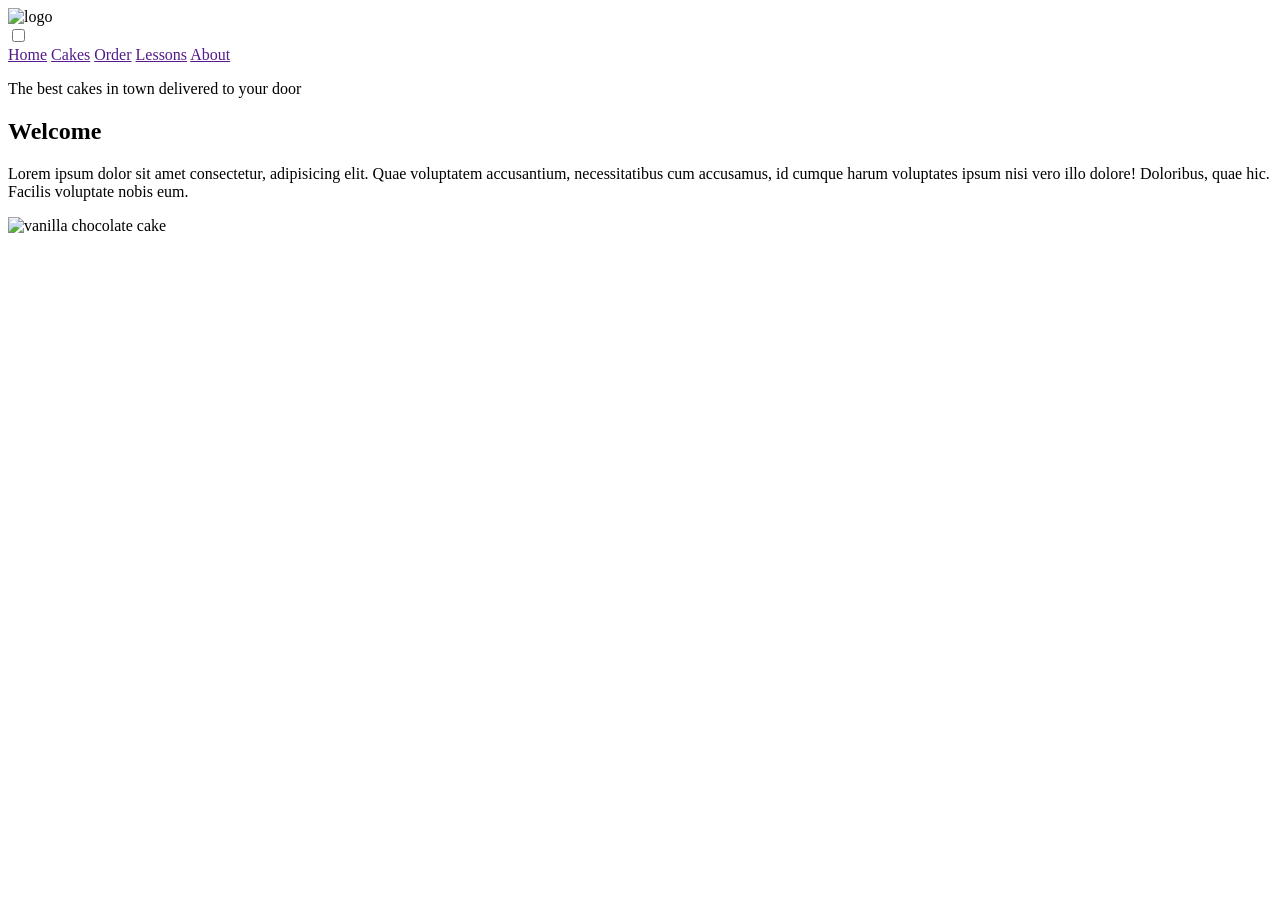
==== Cakes-Co/index.html @ e1bc96d1 "added google font style to webpage" ====
<!DOCTYPE html>
<html lang="en">
  <head>
    <meta charset="UTF-8" />
    <meta name="viewport" content="width=device-width, initial-scale=1.0" />
    <meta http-equiv="X-UA-Compatible" content="ie=edge" />
    <title>Responsive Cake webpage</title>
    <link rel="stylesheet" href="style.css" />
    <link href="https://fonts.googleapis.com/css2?family=Roboto:wght@400;700&display=swap" rel="stylesheet">
  </head>

  <body>
    <!-- header -->
    <header>
      <img class="logo-img" src="./img/logo.png" alt="logo" />
      <div class="inner-header">
        <label class="ham-label" for="ham-checkbox">
          <input type="checkbox" id="ham-checkbox" />
        </label>
        <aside class="menu-aside">
          <nav>
            <a href="">Home</a>
            <a href="">Cakes</a>
            <a href="">Order</a>
            <a href="">Lessons</a>
            <a href="">About</a>
          </nav>
        </aside>
        <p class="motto-p">The best cakes in town delivered to your door</p>
      </div>
    </header>
    <!-- main -->
    <main>
      <section class="p-sec">
        <h1>Welcome</h1>
        <p>
          Lorem ipsum dolor sit amet consectetur, adipisicing elit. Quae
          voluptatem accusantium, necessitatibus cum accusamus, id cumque harum
          voluptates ipsum nisi vero illo dolore! Doloribus, quae hic. Facilis
          voluptate nobis eum.
        </p>
      </section>
      <section class="hero-sec">
        <img src="./img/background-img.webp" alt="vanilla chocolate cake" />
      </section>
      <section class="img-sec">
        <img src="./img/img1.avif" alt="" />
        <img src="./img/img2.jpeg" alt="" />
        <img src="./img/img3.jpeg" alt="" />
        <img src="./img/img4.jpeg" alt="" />
      </section>
    </main>

    <!-- Add your markup here -->
    <!-- Add your markup here -->
    <!-- Add your markup here -->
    <!-- Add your markup here -->
  </body>
</html>
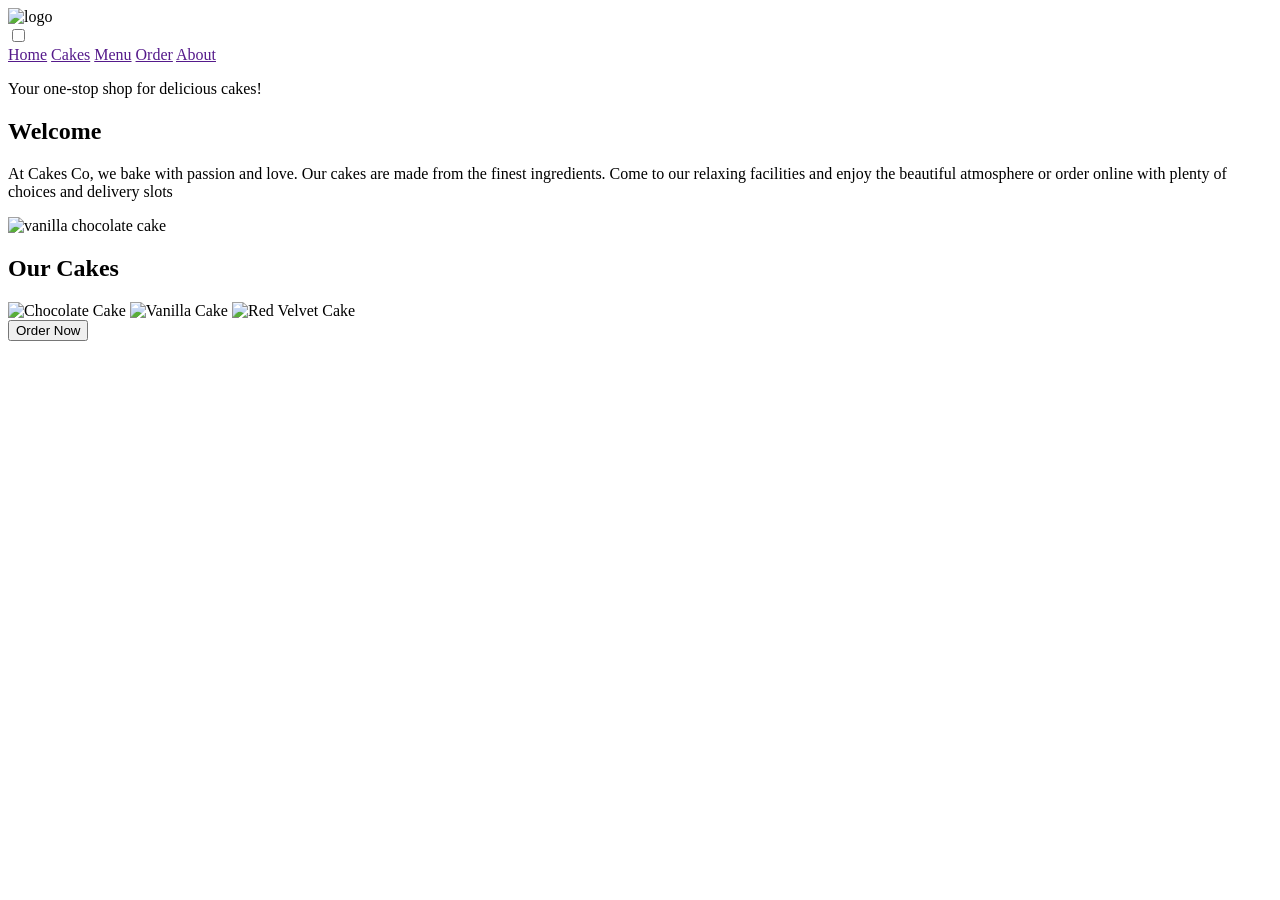
==== commit 1227c366: "section menu added" ====
--- a/Cakes-Co/index.html
+++ b/Cakes-Co/index.html
@@ -21,12 +21,12 @@
           <nav>
             <a href="">Home</a>
             <a href="">Cakes</a>
+            <a href="">Menu</a>
             <a href="">Order</a>
-            <a href="">Lessons</a>
             <a href="">About</a>
           </nav>
         </aside>
-        <p class="motto-p">The best cakes in town delivered to your door</p>
+        <p class="motto-p">Your one-stop shop for delicious cakes!</p>
       </div>
     </header>
     <!-- main -->
@@ -34,21 +34,23 @@
       <section class="p-sec">
         <h1>Welcome</h1>
         <p>
-          Lorem ipsum dolor sit amet consectetur, adipisicing elit. Quae
-          voluptatem accusantium, necessitatibus cum accusamus, id cumque harum
-          voluptates ipsum nisi vero illo dolore! Doloribus, quae hic. Facilis
-          voluptate nobis eum.
+          At Cakes Co, we bake with passion and love. Our cakes are made from the finest ingredients. 
+          Come to our relaxing facilities and enjoy the beautiful atmosphere or order online with plenty of choices and delivery slots
         </p>
       </section>
       <section class="hero-sec">
         <img src="./img/background-img.webp" alt="vanilla chocolate cake" />
       </section>
-      <section class="img-sec">
-        <img src="./img/img1.avif" alt="" />
-        <img src="./img/img2.jpeg" alt="" />
-        <img src="./img/img3.jpeg" alt="" />
-        <img src="./img/img4.jpeg" alt="" />
-      </section>
+      <section id="menu">
+        <h2>Our Cakes</h2>
+        <div class="cake-gallery">
+            <img src="cake1.jpg" alt="Chocolate Cake">
+            <img src="cake2.jpg" alt="Vanilla Cake">
+            <img src="cake3.jpg" alt="Red Velvet Cake">
+        </div>
+    </section>
+  
+      <button>Order Now</button>
     </main>
 
     <!-- Add your markup here -->
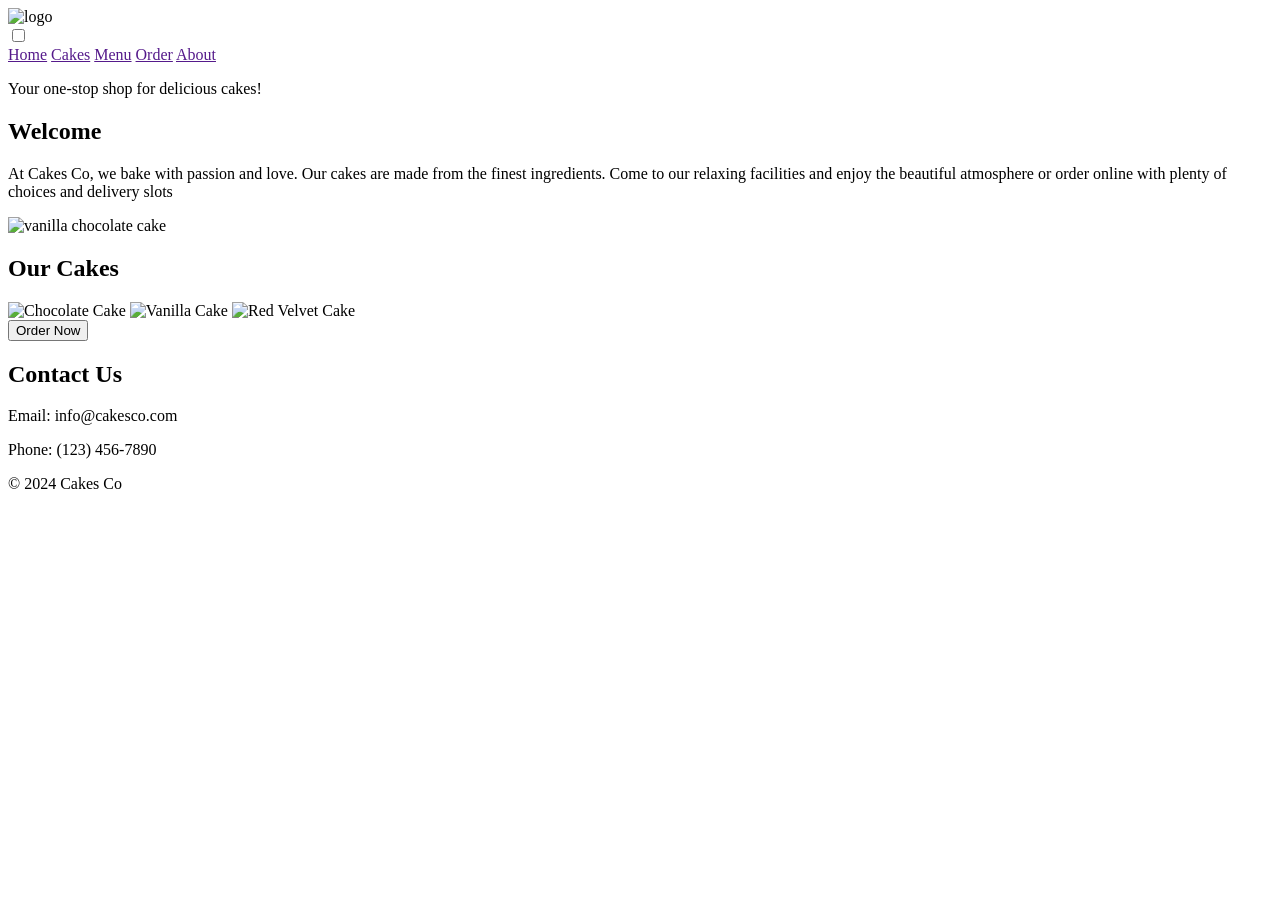
==== commit 2e95a41e: "footer and message added" ====
--- a/Cakes-Co/index.html
+++ b/Cakes-Co/index.html
@@ -51,7 +51,16 @@
     </section>
   
       <button>Order Now</button>
-    </main>
+      <section id="contact">
+        <h2>Contact Us</h2>
+        <p>Email: info@cakesco.com</p>
+        <p>Phone: (123) 456-7890</p>
+    </section>
+</main>
+
+<footer>
+    <p>&copy; 2024 Cakes Co</p>
+</footer>
 
     <!-- Add your markup here -->
     <!-- Add your markup here -->
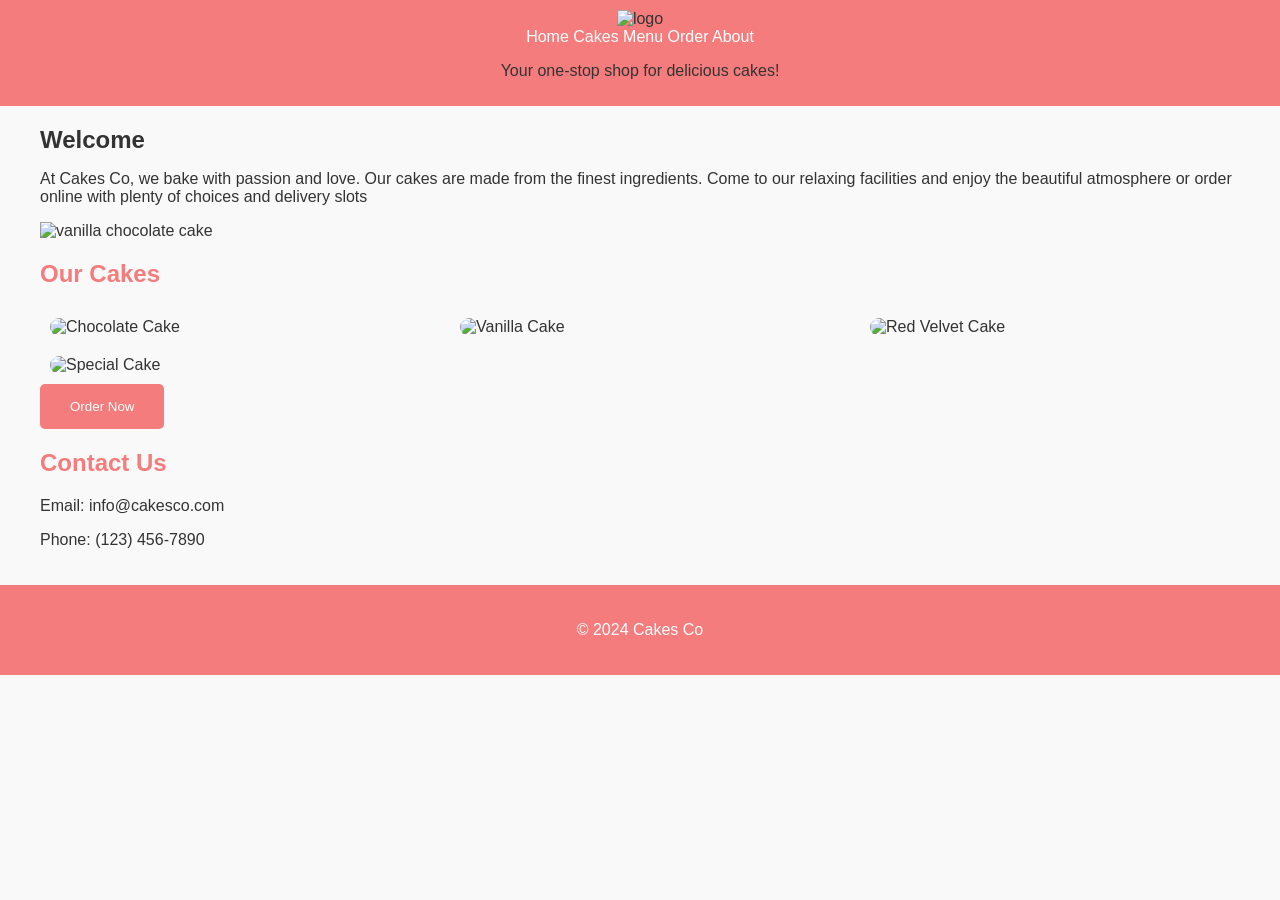
==== commit 223de0e2: "nav bar added new content" ====
--- a/Cakes-Co/index.html
+++ b/Cakes-Co/index.html
@@ -14,8 +14,7 @@
     <header>
       <img class="logo-img" src="./img/logo.png" alt="logo" />
       <div class="inner-header">
-        <label class="ham-label" for="ham-checkbox">
-          <input type="checkbox" id="ham-checkbox" />
+        
         </label>
         <aside class="menu-aside">
           <nav>
@@ -44,9 +43,10 @@
       <section id="menu">
         <h2>Our Cakes</h2>
         <div class="cake-gallery">
-            <img src="cake1.jpg" alt="Chocolate Cake">
-            <img src="cake2.jpg" alt="Vanilla Cake">
-            <img src="cake3.jpg" alt="Red Velvet Cake">
+            <img src="img1.avif" alt="Chocolate Cake">
+            <img src="img2.jpeg" alt="Vanilla Cake">
+            <img src="img3.jpeg" alt="Red Velvet Cake">
+            <img src="img4.jpeg" alt="Special Cake">
         </div>
     </section>
   
--- a/Cakes-Co/style.css
+++ b/Cakes-Co/style.css
@@ -0,0 +1,106 @@
+body {
+  font-family: 'Arial', sans-serif;
+  margin: 0;
+  padding: 0;
+  color: #333;
+  background-color: #f9f9f9;
+}
+
+header {
+  background-color: #f47c7c;
+  padding: 10px 20px;
+  text-align: center;
+}
+
+nav ul {
+  list-style-type: none;
+  padding: 0;
+}
+
+nav ul li {
+  display: inline;
+  margin: 0 10px;
+}
+
+nav a {
+  color: white;
+  text-decoration: none;
+}
+
+h1 {
+  margin: 0;
+}
+
+main {
+  padding: 20px;
+}
+
+h2 {
+  color: #f47c7c;
+}
+
+.cake-gallery {
+  display: flex;
+  flex-direction: column;
+}
+
+.cake-gallery img {
+  width: 100%;
+  border-radius: 10px;
+  margin: 10px 0;
+  transition: transform 0.3s;
+}
+
+.cake-gallery img:hover {
+  transform: scale(1.05);
+}
+
+button {
+  background-color: #f47c7c;
+  color: white;
+  border: none;
+  padding: 10px 20px;
+  cursor: pointer;
+  border-radius: 5px;
+  transition: background-color 0.3s;
+}
+
+button:hover {
+  background-color: #d06b6b;
+}
+
+footer {
+  text-align: center;
+  padding: 20px;
+  background-color: #f47c7c;
+  color: white;
+}
+
+/* Media Queries */
+@media (min-width: 600px) {
+  nav ul li {
+      margin: 0 15px;
+  }
+
+  .cake-gallery {
+      flex-direction: row;
+      flex-wrap: wrap;
+      justify-content: space-between;
+  }
+
+  .cake-gallery img {
+      width: 30%;
+      margin: 10px;
+  }
+}
+
+@media (min-width: 900px) {
+  main {
+      max-width: 1200px;
+      margin: auto;
+  }
+  
+  button {
+      padding: 15px 30px;
+  }
+}
